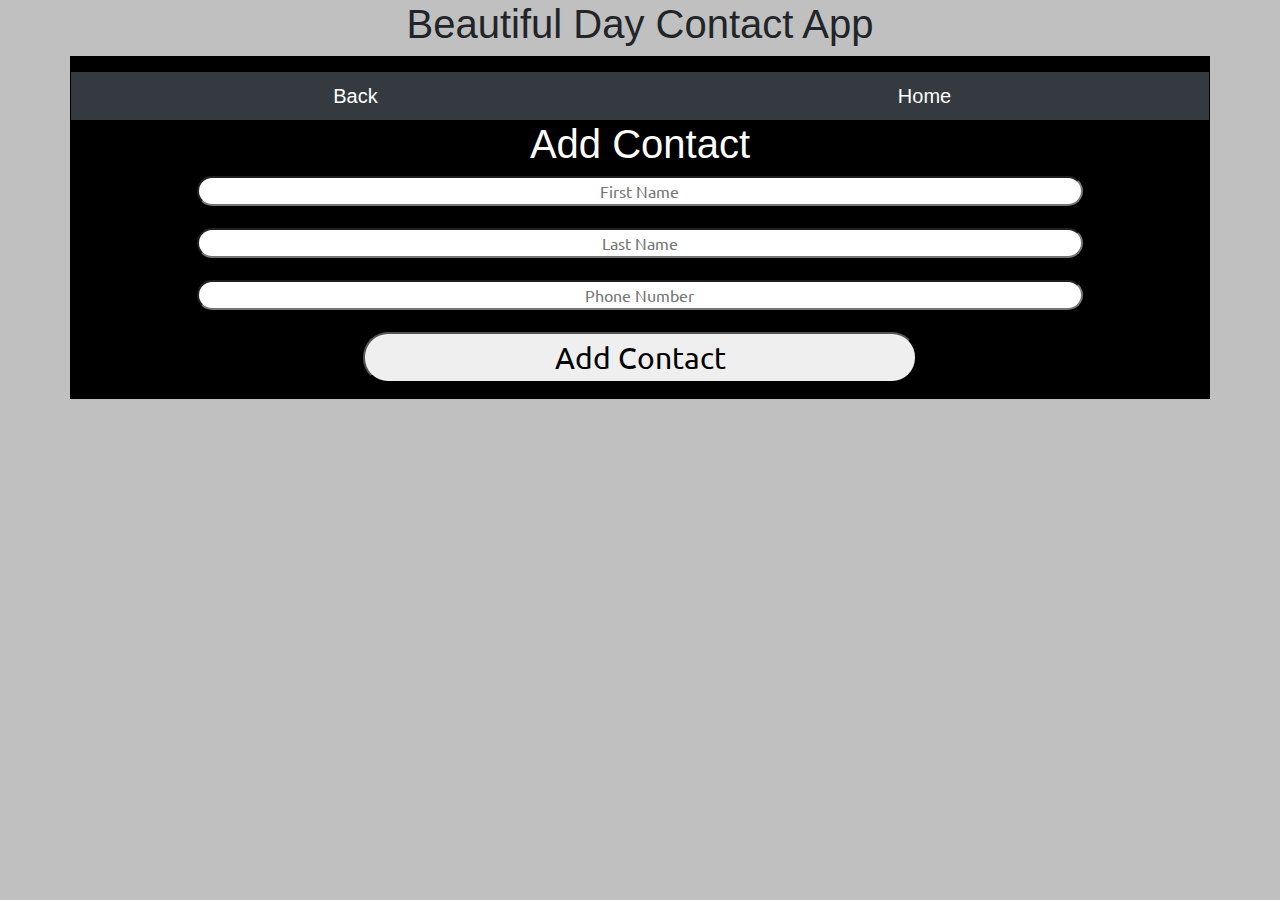
==== addContact.html @ ab5010b0 "Added 'Add Contact' & 'Update Contact' html pages" ====
<!DOCTYPE html>
<html lang="en"> <!-- HTML is the presentation layer of what we see -->

	<head> <!-- import javascript.js and styles.css -->
		<title>Add Contact</title>
		<meta charset="utf-8"> <!-- charset attribute specifies the character encoding for the HTML document. -->
		<meta name="viewport" content="width=device-width, initial-scale=1"> <!-- gives browser instructions on how to control the page's dimensions and scaling. -->
		<link rel="stylesheet" href="css/bootstrap.css"> <!-- import bootstrap -->
		<script type="text/javascript" src="js/md5.js"></script>
		<script type="text/javascript" src="js/code.js"></script>

		<link href="css/styles.css" rel="stylesheet">
  	<link href="https://fonts.googleapis.com/css?family=Ubuntu" rel="stylesheet">

		<!-- used for carousel and formating navigation buttons-->
    <link rel="stylesheet" href="https://maxcdn.bootstrapcdn.com/bootstrap/4.0.0/css/bootstrap.min.css" integrity="sha384-Gn5384xqQ1aoWXA+058RXPxPg6fy4IWvTNh0E263XmFcJlSAwiGgFAW/dAiS6JXm" crossorigin="anonymous">
    <script src="https://code.jquery.com/jquery-3.2.1.slim.min.js" integrity="sha384-KJ3o2DKtIkvYIK3UENzmM7KCkRr/rE9/Qpg6aAZGJwFDMVNA/GpGFF93hXpG5KkN" crossorigin="anonymous"></script>
    <script src="https://cdnjs.cloudflare.com/ajax/libs/popper.js/1.12.9/umd/popper.min.js" integrity="sha384-ApNbgh9B+Y1QKtv3Rn7W3mgPxhU9K/ScQsAP7hUibX39j7fakFPskvXusvfa0b4Q" crossorigin="anonymous"></script>
    <script src="https://maxcdn.bootstrapcdn.com/bootstrap/4.0.0/js/bootstrap.min.js" integrity="sha384-JZR6Spejh4U02d8jOt6vLEHfe/JQGiRRSQQxSfFWpi1MquVdAyjUar5+76PVCmYl" crossorigin="anonymous"></script>

		<style>
		[class*="container"] /*container settings */
		{
			padding: 1rem; /* inner margins */
			background-color: #000; /* black */
			border: 0px solid #ff0000; /* red */
			color: #fff; /* text color red*/
			text-align: center;
		}
		[class*="col"] /* column settings */
		{
			padding: 0rem;
			background-color: #33b5e5; /* teal */
			border: 0px solid #fff; /* white */
			color: #ff00df; /* text color pink*/
			text-align: center;
		}
		[class*="row"] /* row settings */
		{
			padding: 0rem;
			background-color: #09734b;  /* green */
			border: 0px solid #c9ab00; /* gold */
			color: #fff; /* text color white*/
			text-align: center;
		}
		</style>
	</head>

	<body style="background-color: silver;">  <!-- actually what user sees -->

		<h1 class="text-center">Beautiful Day Contact App</h1>
		<div class="container vertical-center">

			<div class="row">
				<div class="col">
					<a href="contactsBeautifulDay.html" class="btn btn-dark btn-lg btn-block rounded-0">Back</a>
				</div>
				<div class="col">
					<a href="index.html" class="btn btn-dark btn-lg btn-block rounded-0">Home</a>
				</div>
			</div>


			<h1 class="text-center">Add Contact</h1>
			<input type="text" id="firstName" placeholder="First Name" /><br/>
			<input type="text" id="lastName" placeholder="Last Name"/><br />
			<input type="text" id="phoneNum" placeholder="Phone Number"/><br />
			<button type="button" id="addContactButton" class="buttons" onclick="addContact();"> Add Contact </button>
			<span id="contactAddResult"></span>
		</div>

	</body>
</html>
---- css/styles.css ----
/* css - Cascading Style Sheet */
/* Presentation of webpage */
body
{
    background-color: silver;
}

#title /* object: <title>COP 4331 LAMP Stack Demo</title> */
{
    font-size: 40px;
    width: 100%;
    margin: auto;
    text-align: center;
    font-family: 'Ubuntu', sans-serif;
    color: #FFFFFF;
}

#loginDiv /* object: <div id="loginDiv"> ""*/
{
    font-size: 30px;
    width: 70%;
    margin-left: 15%;
    padding: 25px;
    background-color: #b2b2b2;
}

#loggedInDiv /*object*/
{
    font-size: 30px;
    width: 70%;
    margin-left: 15%;
    padding: 25px;
    background-color: #b2b2b2;
}

#accessUIDiv /*object*/
{
    font-size: 30px;
    width: 70%;
    margin-left: 15%;
    padding: 25px;
    background-color: #b2b2b2;
}

.buttons /*class*/
{
    font-size: 30px;
    border-radius: 25px;
    width: 50%;
    margin-left: auto;
    font-family: 'Ubuntu', sans-serif;
}

.buttons:hover /*class*/
{
    background-color: #525252;
    color: #000;
    opacity: 100%;
}

#loginName
{
	font-size: 30px;
}
#loginPassword
{
	font-size: 30px;
}
#searchText
{
	font-size: 30px;
}
#colorText
{
	font-size: 30px;
}

#registerName
{
	font-size: 30px;
}
#registerPassword
{
	font-size: 30px;
}
#registerFirstName
{
	font-size: 30px;
}
#registerLastName
{
	font-size: 30px;
}
#colorText
{
	font-size: 30px;
}

input[type="text"],input[type="password"]{
    border-radius: 25px;
    text-align: center;
    width: 80%;
    margin-left: auto;
    margin-bottom: 2%;
    font-family: 'Ubuntu', sans-serif;
}

#inner-title{
    display: inline-block;
    font-size: 0.8em;
    width: 90%;
    text-align: center;
    margin-left: 5%;
    margin-bottom: 2%;
    font-family: 'Ubuntu', sans-serif;
    color: #95060a;
}

#loginResult{
    display: inline-block;
    font-size: 0.8em;
    width: 90%;
    text-align: center;
    margin-left: 5%;
    margin-bottom: 2%;
    font-family: 'Ubuntu', sans-serif;
    color: #95060a;
}

#userName{
    display: inline-block;
    width: 80%;
    margin-left: 10%;
    text-align: center;
}

#logoutButton{
    width: 20%;
    margin-left: auto;
}

select{
    width: 30%;
    margin-left: 35%;
    margin-top: 2%;
    font-size: 0.75em;
    font-family: 'Ubuntu', sans-serif;
}

#colorSearchResult{
    display: none;
}

#colorAddResult{
    display: inline-block;
    font-size: 0.8em;
    width: 90%;
    text-align: center;
    margin-left: 5%;
    margin-top: 2%;
    margin-bottom: 1%;
    font-family: 'Ubuntu', sans-serif;
    color: #95060a;
}
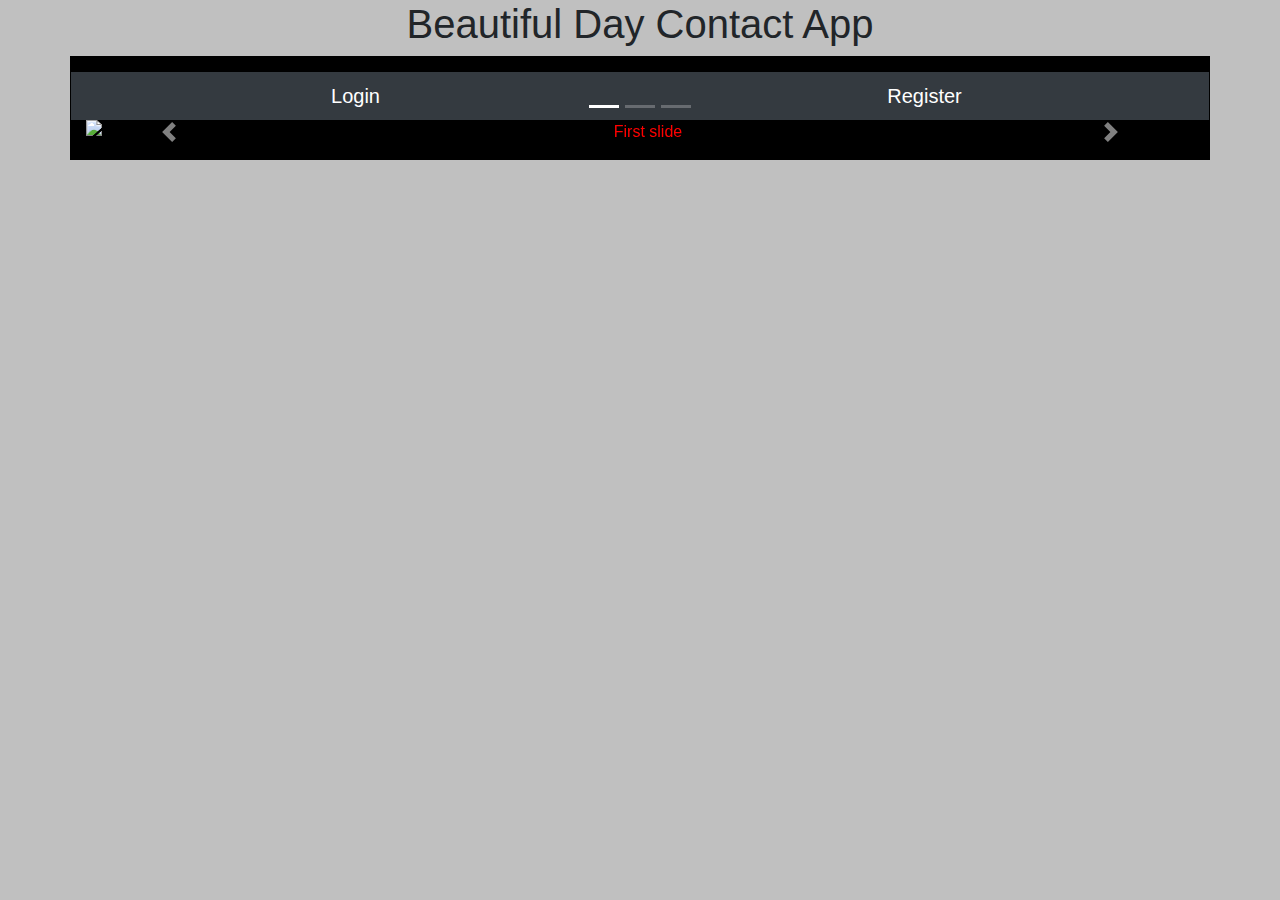
==== commit 9ac7e2f6: "fixes" ====
--- a/addContact.html
+++ b/addContact.html
@@ -44,6 +44,12 @@
 			text-align: center;
 		}
 		</style>
+   <script type="text/javascript">
+			document.addEventListener('DOMContentLoaded', function()
+			{
+				readCookie();
+			}, false);
+		</script>
 	</head>
 
 	<body style="background-color: silver;">  <!-- actually what user sees -->
@@ -62,10 +68,10 @@
 
 
 			<h1 class="text-center">Add Contact</h1>
-			<input type="text" id="firstName" placeholder="First Name" /><br/>
-			<input type="text" id="lastName" placeholder="Last Name"/><br />
-			<input type="text" id="phoneNum" placeholder="Phone Number"/><br />
-			<button type="button" id="addContactButton" class="buttons" onclick="addContact();"> Add Contact </button>
+			<input type="text" id="firstName" placeholder="First Name">
+		  <input type="text" id="lastName" placeholder="Last Name">
+		  <input type="text" id="phoneNum" placeholder="Phone Number">
+			<button type="button" id="addContactButton" class="buttons" onclick="addContact();"> Add Contact </button> <br />
 			<span id="contactAddResult"></span>
 		</div>
 
--- a/css/styles.css
+++ b/css/styles.css
@@ -45,7 +45,7 @@
 .buttons /*class*/
 {
     font-size: 30px;
-    border-radius: 25px;
+    border-radius: 0px;
     width: 50%;
     margin-left: auto;
     font-family: 'Ubuntu', sans-serif;
@@ -97,8 +97,8 @@
 }
 
 input[type="text"],input[type="password"]{
-    border-radius: 25px;
-    text-align: center;
+    border-radius: 0px;
+    text-align: left;
     width: 80%;
     margin-left: auto;
     margin-bottom: 2%;
